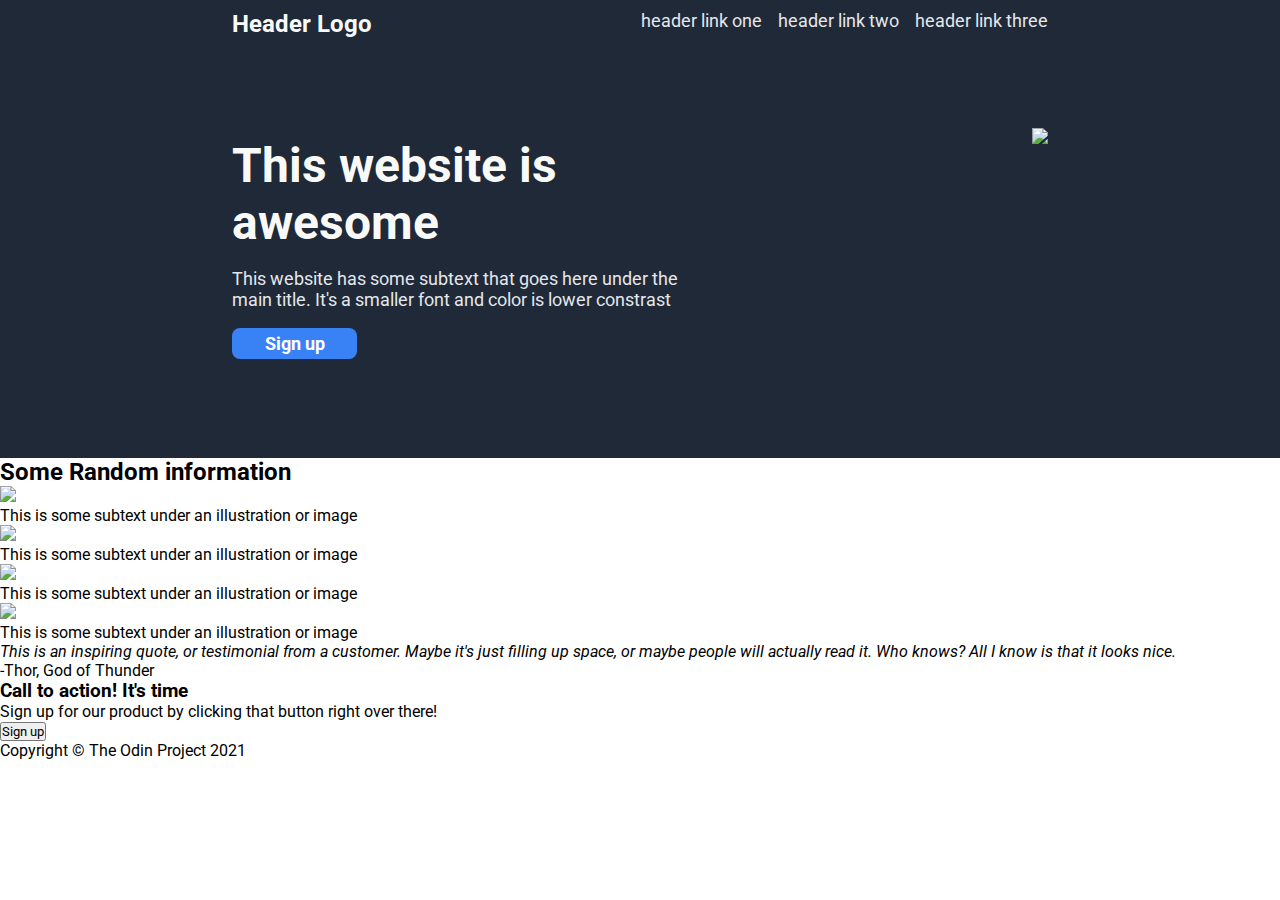
==== index.html @ b481fa95 "initial HTML and 1st container done" ====
<!DOCTYPE html>
<html lang="en">
<head>
    <meta charset="UTF-8">
    <meta name="viewport" content="width=device-width, initial-scale=1.0">
    <title>Document</title>
    <link rel="stylesheet" href="styles.css">
    <link rel="preconnect" href="https://fonts.googleapis.com">
    <link rel="preconnect" href="https://fonts.gstatic.com" crossorigin>
    <link href="https://fonts.googleapis.com/css2?family=Roboto:ital,wght@0,100;0,300;0,400;0,500;0,700;0,900;1,100;1,300;1,400;1,500;1,700;1,900&display=swap" rel="stylesheet">
</head>
<body>
    <div class="topContainer">
        <div class="content">
            <div class="header">
                <strong class="logo">Header Logo</strong>
                <ul>
                    <li><a href="index.html">header link one</a></li>
                    <li><a href="index.html">header link two</a></li>
                    <li><a href="index.html">header link three</a></li>
                </ul>
            </div>
            
            <div class="main-content">
                <div class="para">
                    <h1>This website is awesome</h1>
                    <p>This website has some subtext that goes here under the main title. It's a smaller font and color is lower constrast</p>
                    <button>Sign up</button>
                </div>
                <img src="https://images.pexels.com/photos/14645039/pexels-photo-14645039.jpeg">
            </div>    
        </div>  
    </div>

    <div class="secondContainer">
        <h2>Some Random information</h2>
        <div class="content-2">
            <div class="item">
                <img src="https://images.pexels.com/photos/27139559/pexels-photo-27139559/free-photo-of-dervishes-dancing-on-stage.jpeg">
                <p>This is some subtext under an illustration or image</p>
            </div>
            <div class="item">
                <img src="https://images.pexels.com/photos/27139559/pexels-photo-27139559/free-photo-of-dervishes-dancing-on-stage.jpeg">
                <p>This is some subtext under an illustration or image</p>
            </div>
            <div class="item">
                <img src="https://images.pexels.com/photos/27139559/pexels-photo-27139559/free-photo-of-dervishes-dancing-on-stage.jpeg">
                <p>This is some subtext under an illustration or image</p>
            </div>
            <div class="item">
                <img src="https://images.pexels.com/photos/27139559/pexels-photo-27139559/free-photo-of-dervishes-dancing-on-stage.jpeg">
                <p>This is some subtext under an illustration or image</p>
            </div>
        </div> 
    </div>

    <div class="thirdContainer">
        <em>This is an inspiring quote, or testimonial from a customer. Maybe it's just filling up space, or maybe people will actually read it. Who knows? All I know is that it looks nice.</em>
        <p>-Thor, God of Thunder</p>
    </div>

    <div class="fourContainer">
        <div class="content-4">
            <h3>Call to action! It's time</h3>
            <p>Sign up for our product by clicking that button right over there!</p>
        </div> 
        <button>Sign up</button>
    </div>

    <footer>
        <p>Copyright &copy; The Odin Project 2021</p>
    </footer>
</body>
</html>
---- styles.css ----
/* General */
*
{
    padding: 0;
    margin: 0;
    font-family: Roboto;
}

ul
{
    list-style-type: none;
}

a
{
    text-decoration: none;
    color: black;
}

/* First block */
.topContainer
{
    display: flex;
    justify-content: center;
    background-color: #1F2937;
}

h1
{
    font-size: 48px;
    font-weight: bolder;
    color: #F9FAF8;
}

.topContainer .content
{
    display: flex;
    flex-direction: column;
    max-width: 75%;
}

.topContainer .content .main-content
{
    display: flex;
    justify-content: space-between;
    padding: 90px 0px;
    gap: 350px;
}

.topContainer .content .header
{
    display: flex;
    justify-content: space-between;
    padding-top: 10px;
}

.topContainer .content .header ul
{
    display: flex;
    gap: 16px;
}

.topContainer .content .main-content .para
{
    display: flex;
    flex-direction: column;
    justify-content: space-around;
    width: 450px;
}

.topContainer .content .main-content .para p,
.topContainer .content .header ul li a
{
    font-size: 18px;
    color: #E5E7EB;
}

.topContainer .content .header .logo
{
    font-size: 24px;
    color: #F9FAF8;
}

.topContainer .content .main-content .para button
{
    width: 125px;
    padding: 5px 25px;
    font-size: 18px;
    background-color: #3882F6;
    color: white;
    font-weight: bold;
    border-radius: 8px;
    border: none;
}

img
{
    height: 240px;
}
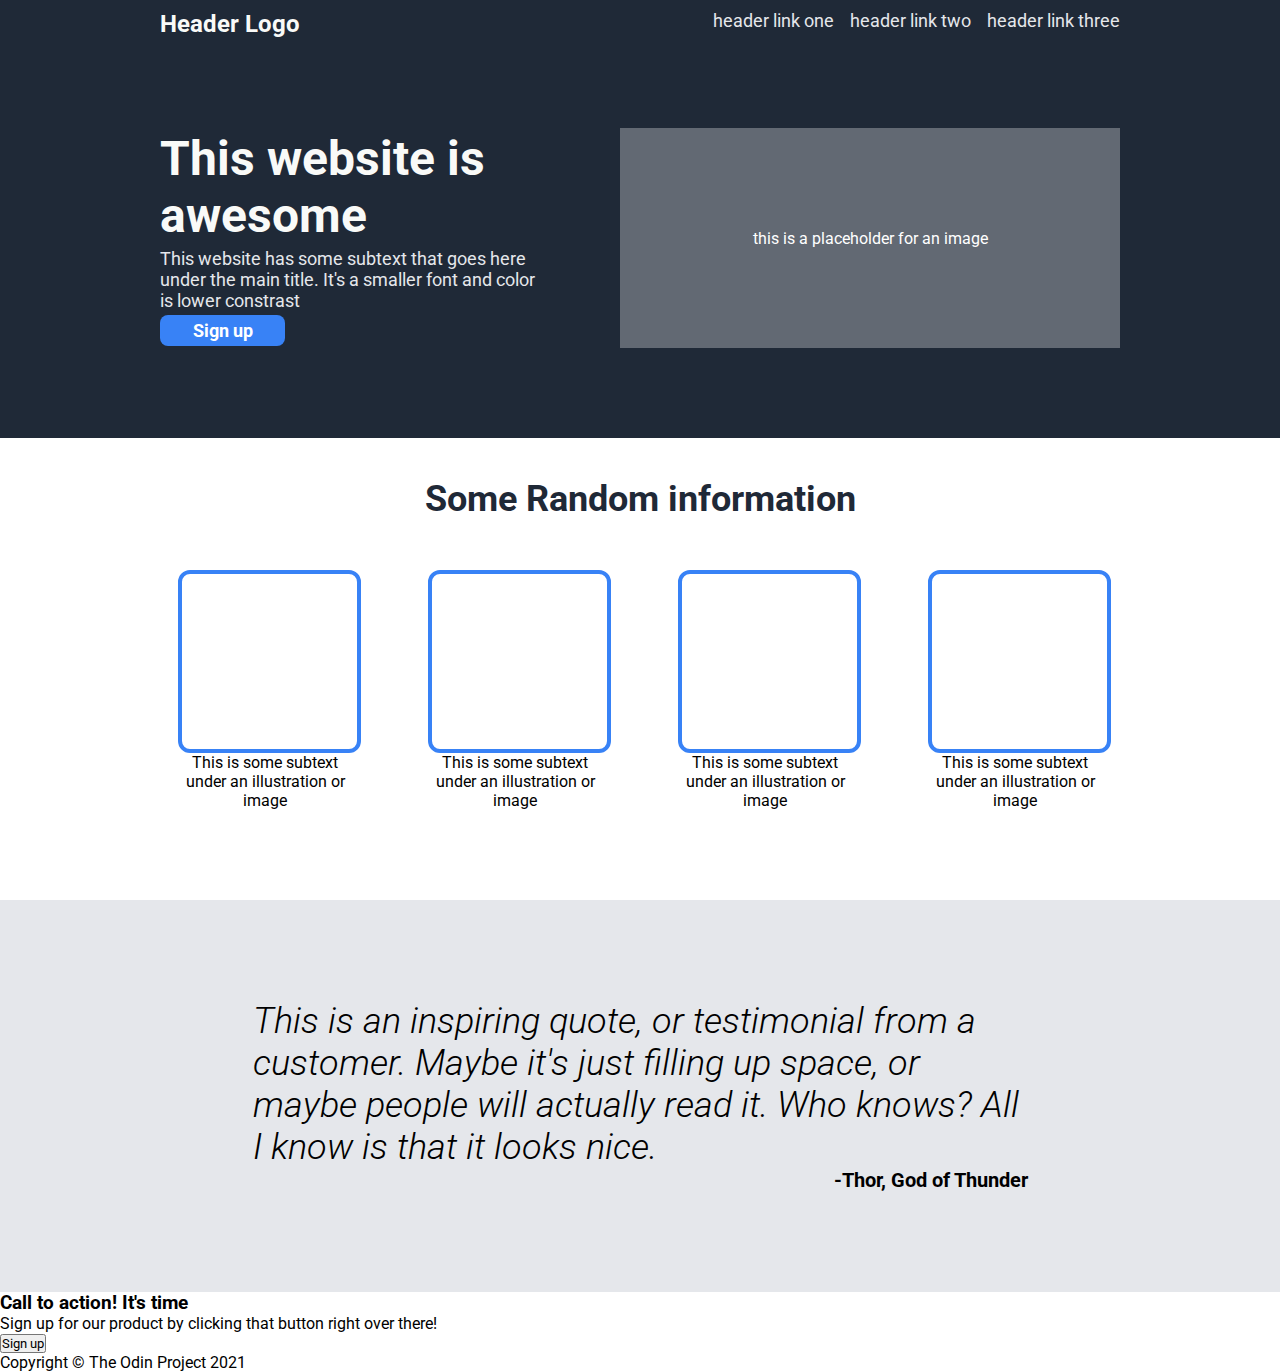
==== commit cc7ad909: "Completed 2nd & 3rd container" ====
--- a/index.html
+++ b/index.html
@@ -27,40 +27,42 @@
                     <p>This website has some subtext that goes here under the main title. It's a smaller font and color is lower constrast</p>
                     <button>Sign up</button>
                 </div>
-                <img src="https://images.pexels.com/photos/14645039/pexels-photo-14645039.jpeg">
+                <div class="img-ph">this is a placeholder for an image</div> 
             </div>    
         </div>  
     </div>
 
     <div class="secondContainer">
         <h2>Some Random information</h2>
-        <div class="content-2">
+        <div class="content">
             <div class="item">
-                <img src="https://images.pexels.com/photos/27139559/pexels-photo-27139559/free-photo-of-dervishes-dancing-on-stage.jpeg">
+                <div class="img-ph"></div>
                 <p>This is some subtext under an illustration or image</p>
             </div>
             <div class="item">
-                <img src="https://images.pexels.com/photos/27139559/pexels-photo-27139559/free-photo-of-dervishes-dancing-on-stage.jpeg">
+                <div class="img-ph"></div>
                 <p>This is some subtext under an illustration or image</p>
             </div>
             <div class="item">
-                <img src="https://images.pexels.com/photos/27139559/pexels-photo-27139559/free-photo-of-dervishes-dancing-on-stage.jpeg">
+                <div class="img-ph"></div>
                 <p>This is some subtext under an illustration or image</p>
             </div>
             <div class="item">
-                <img src="https://images.pexels.com/photos/27139559/pexels-photo-27139559/free-photo-of-dervishes-dancing-on-stage.jpeg">
+                <div class="img-ph"></div>
                 <p>This is some subtext under an illustration or image</p>
             </div>
         </div> 
     </div>
 
     <div class="thirdContainer">
-        <em>This is an inspiring quote, or testimonial from a customer. Maybe it's just filling up space, or maybe people will actually read it. Who knows? All I know is that it looks nice.</em>
-        <p>-Thor, God of Thunder</p>
+        <div class="content">
+            <p class="quote">This is an inspiring quote, or testimonial from a customer. Maybe it's just filling up space, or maybe people will actually read it. Who knows? All I know is that it looks nice.</em>
+            <p class="credit">-Thor, God of Thunder</p>
+        </div> 
     </div>
 
-    <div class="fourContainer">
-        <div class="content-4">
+    <div class="fourthContainer">
+        <div class="content">
             <h3>Call to action! It's time</h3>
             <p>Sign up for our product by clicking that button right over there!</p>
         </div> 
--- a/styles.css
+++ b/styles.css
@@ -44,7 +44,7 @@
     display: flex;
     justify-content: space-between;
     padding: 90px 0px;
-    gap: 350px;
+    gap: 75px;    
 }
 
 .topContainer .content .header
@@ -93,7 +93,86 @@
     border: none;
 }
 
-img
+.topContainer .content .main-content .img-ph
 {
-    height: 240px;
+    display: flex;
+    justify-content: center;
+    align-items: center;
+    height: 220px;
+    width: 500px;
+    background-color: rgba(255, 255, 255, 0.3);
+    color: white;
+    flex-shrink: 0;
 }
+
+/* second Container */
+.secondContainer .content .item .img-ph
+{
+    width: 175px;
+    height: 175px;
+    border: 4px solid #3882F6;    
+    border-radius: 12px;
+}
+
+.secondContainer
+{
+    display: flex;
+    flex-direction: column;
+    align-items: center;
+    padding: 40px 0;
+}
+
+.secondContainer h2
+{
+    font-size: 36px;
+    font-weight: bolder;
+    color: #1F2937;
+}
+
+.secondContainer .content
+{
+    display: flex;
+    justify-content: space-between;
+    gap: 75px;
+    padding: 50px 0;
+}
+
+.secondContainer .content .item 
+{
+    display: flex;
+    flex-direction: column;
+    max-width: 175px;
+}
+
+.secondContainer .content .item p
+{
+    text-align: center;
+}
+
+/* Third container */
+.thirdContainer
+{
+    background-color: #E5E7EB;
+    display: flex;
+    justify-content: center;
+    align-items: center;
+    padding: 100px 0;
+}
+
+.thirdContainer .content .quote
+{
+    font-size: 36px;
+    font-style: italic;
+    max-width: 775px;
+    font-weight: 300;
+}
+
+.thirdContainer .content .credit
+{
+    display: flex;
+    justify-content: end;
+    font-weight: bolder;
+    font-size: 20px;
+}
+
+/* fourth container */
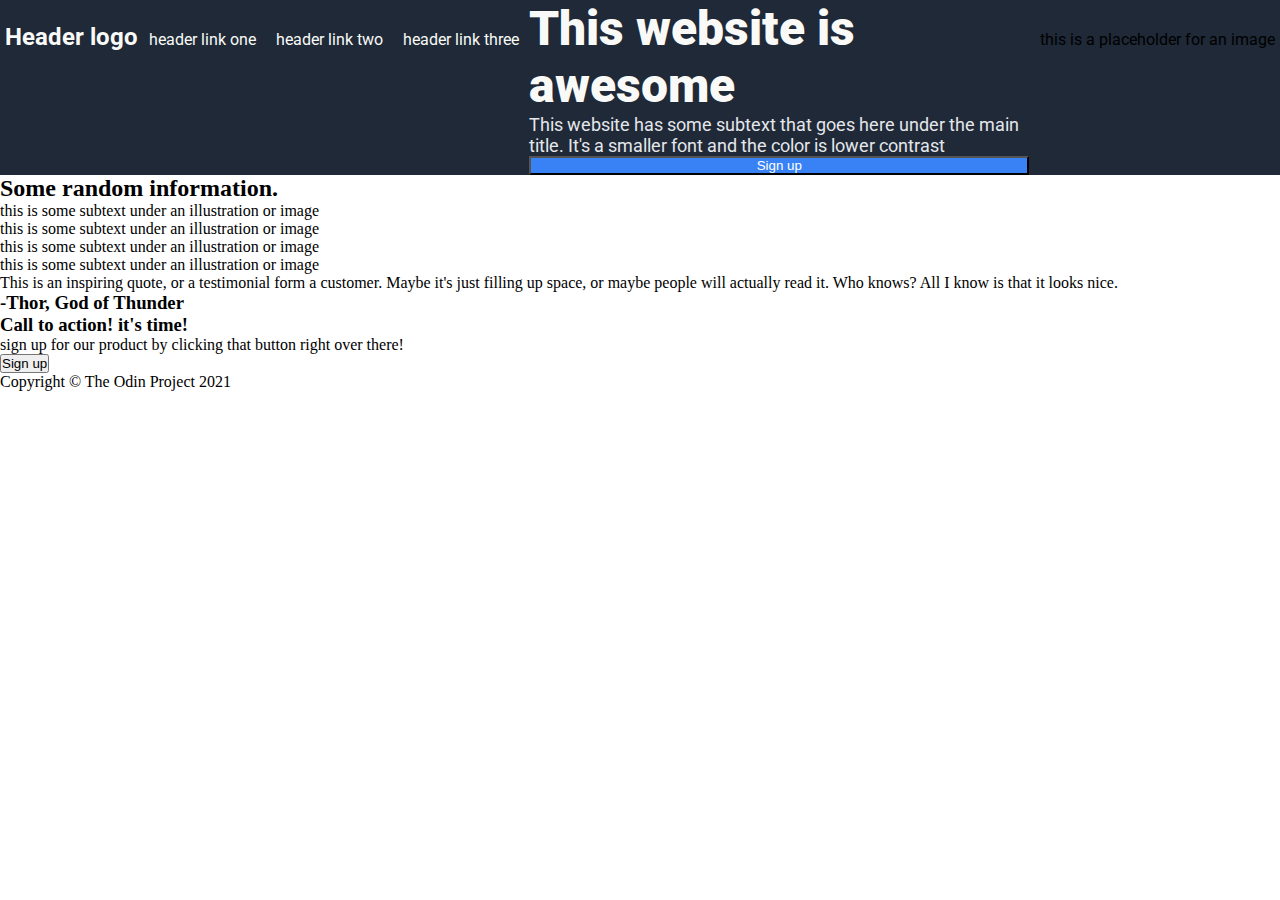
==== commit 2dda8cc6: "HTML layout done" ====
--- a/index.html
+++ b/index.html
@@ -1,76 +1,83 @@
 <!DOCTYPE html>
 <html lang="en">
-<head>
-    <meta charset="UTF-8">
-    <meta name="viewport" content="width=device-width, initial-scale=1.0">
-    <title>Document</title>
-    <link rel="stylesheet" href="styles.css">
-    <link rel="preconnect" href="https://fonts.googleapis.com">
-    <link rel="preconnect" href="https://fonts.gstatic.com" crossorigin>
-    <link href="https://fonts.googleapis.com/css2?family=Roboto:ital,wght@0,100;0,300;0,400;0,500;0,700;0,900;1,100;1,300;1,400;1,500;1,700;1,900&display=swap" rel="stylesheet">
-</head>
-<body>
-    <div class="topContainer">
+  <head>
+    <meta charset="UTF-8" />
+    <meta name="viewport" content="width=device-width, initial-scale=1.0" />
+    <title>landing page</title>
+    <link rel="stylesheet" href="styles.css" />
+  </head>
+  <body>
+    <main>
+      <section class="first">
+        <header>
+          <div class="logo-text">Header logo</div>
+          <ul class="navigation">
+            <li><a href="#">header link one</a></li>
+            <li><a href="#">header link two</a></li>
+            <li><a href="#">header link three</a></li>
+          </ul>
+          <div class="content">
+            <div class="intro-text">
+              <h1>This website is awesome</h1>
+              <p>
+                This website has some subtext that goes here under the main
+                title. It's a smaller font and the color is lower contrast
+              </p>
+              <button>Sign up</button>
+            </div>
+          </div>
+          <div class="placeholder-img">this is a placeholder for an image</div>
+        </header>
+      </section>
+
+      <section class="second">
+        <h2>Some random information.</h2>
+        <div class="showcase-img-grp">
+          <div class="showcase-img">
+            <div class="frame"></div>
+            <p>this is some subtext under an illustration or image</p>
+          </div>
+
+          <div class="showcase-img">
+            <div class="frame"></div>
+            <p>this is some subtext under an illustration or image</p>
+          </div>
+
+          <div class="showcase-img">
+            <div class="frame"></div>
+            <p>this is some subtext under an illustration or image</p>
+          </div>
+
+          <div class="showcase-img">
+            <div class="frame"></div>
+            <p>this is some subtext under an illustration or image</p>
+          </div>
+        </div>
+      </section>
+
+      <section class="third">
+        <p>
+          This is an inspiring quote, or a testimonial form a customer. Maybe
+          it's just filling up space, or maybe people will actually read it. Who
+          knows? All I know is that it looks nice.
+        </p>
+        <h3>-Thor, God of Thunder</h3>
+      </section>
+
+      <section class="fourth">
         <div class="content">
-            <div class="header">
-                <strong class="logo">Header Logo</strong>
-                <ul>
-                    <li><a href="index.html">header link one</a></li>
-                    <li><a href="index.html">header link two</a></li>
-                    <li><a href="index.html">header link three</a></li>
-                </ul>
-            </div>
-            
-            <div class="main-content">
-                <div class="para">
-                    <h1>This website is awesome</h1>
-                    <p>This website has some subtext that goes here under the main title. It's a smaller font and color is lower constrast</p>
-                    <button>Sign up</button>
-                </div>
-                <div class="img-ph">this is a placeholder for an image</div> 
-            </div>    
-        </div>  
-    </div>
-
-    <div class="secondContainer">
-        <h2>Some Random information</h2>
-        <div class="content">
-            <div class="item">
-                <div class="img-ph"></div>
-                <p>This is some subtext under an illustration or image</p>
-            </div>
-            <div class="item">
-                <div class="img-ph"></div>
-                <p>This is some subtext under an illustration or image</p>
-            </div>
-            <div class="item">
-                <div class="img-ph"></div>
-                <p>This is some subtext under an illustration or image</p>
-            </div>
-            <div class="item">
-                <div class="img-ph"></div>
-                <p>This is some subtext under an illustration or image</p>
-            </div>
-        </div> 
-    </div>
-
-    <div class="thirdContainer">
-        <div class="content">
-            <p class="quote">This is an inspiring quote, or testimonial from a customer. Maybe it's just filling up space, or maybe people will actually read it. Who knows? All I know is that it looks nice.</em>
-            <p class="credit">-Thor, God of Thunder</p>
-        </div> 
-    </div>
-
-    <div class="fourthContainer">
-        <div class="content">
-            <h3>Call to action! It's time</h3>
-            <p>Sign up for our product by clicking that button right over there!</p>
-        </div> 
-        <button>Sign up</button>
-    </div>
-
+          <div class="sign-up-text">
+            <h3>Call to action! it's time!</h3>
+            <p>
+              sign up for our product by clicking that button right over there!
+            </p>
+          </div>
+          <button>Sign up</button>
+        </div>
+      </section>
+    </main>
     <footer>
-        <p>Copyright &copy; The Odin Project 2021</p>
+      <p>Copyright &copy; The Odin Project 2021</p>
     </footer>
-</body>
+  </body>
 </html>
--- a/styles.css
+++ b/styles.css
@@ -1,178 +1,64 @@
-/* General */
-*
-{
+@import url('https://fonts.googleapis.com/css2?family=Roboto:ital,wght@0,100;0,300;0,400;0,500;0,700;0,900;1,100;1,300;1,400;1,500;1,700;1,900&display=swap');
+
+*{
+    margin: 0;
     padding: 0;
-    margin: 0;
-    font-family: Roboto;
+    box-sizing: border-box;
 }
 
-ul
-{
-    list-style-type: none;
+.first {
+    background-color: #1F2937;
+    font-family: "Roboto", serif;
+    max-height: 500px;
 }
 
-a
-{
-    text-decoration: none;
-    color: black;
+.first header{
+    display: flex;
+    justify-content: space-around;
+    flex-flow: row wrap;
+    align-items: baseline;
 }
 
-/* First block */
-.topContainer
-{
-    display: flex;
-    justify-content: center;
-    background-color: #1F2937;
+.first header .logo-text{
+    font-size: 24px;
+    color: #F9FAF8;
+    font-weight: bold;
 }
 
-h1
-{
-    font-size: 48px;
-    font-weight: bolder;
+.first header .navigation{
+    display: flex;
+    list-style-type: none;
+    gap: 20px;
+}
+
+.first header .navigation a{
+    text-decoration: none;
     color: #F9FAF8;
 }
 
-.topContainer .content
-{
+.first .content{
+    display: flex;
+    justify-content: space-around;
+}
+
+.first .content .intro-text{
     display: flex;
     flex-direction: column;
-    max-width: 75%;
+    max-width: 500px;
 }
 
-.topContainer .content .main-content
-{
-    display: flex;
-    justify-content: space-between;
-    padding: 90px 0px;
-    gap: 75px;    
+.first .content .intro-text h1{
+    font-size: 48px;
+    color: #F9FAF8;
+    font-weight: 900;
 }
 
-.topContainer .content .header
-{
-    display: flex;
-    justify-content: space-between;
-    padding-top: 10px;
-}
-
-.topContainer .content .header ul
-{
-    display: flex;
-    gap: 16px;
-}
-
-.topContainer .content .main-content .para
-{
-    display: flex;
-    flex-direction: column;
-    justify-content: space-around;
-    width: 450px;
-}
-
-.topContainer .content .main-content .para p,
-.topContainer .content .header ul li a
-{
+.first .content .intro-text p{
     font-size: 18px;
     color: #E5E7EB;
 }
 
-.topContainer .content .header .logo
-{
-    font-size: 24px;
-    color: #F9FAF8;
-}
-
-.topContainer .content .main-content .para button
-{
-    width: 125px;
-    padding: 5px 25px;
-    font-size: 18px;
+.first .content .intro-text button{
     background-color: #3882F6;
     color: white;
-    font-weight: bold;
-    border-radius: 8px;
-    border: none;
 }
-
-.topContainer .content .main-content .img-ph
-{
-    display: flex;
-    justify-content: center;
-    align-items: center;
-    height: 220px;
-    width: 500px;
-    background-color: rgba(255, 255, 255, 0.3);
-    color: white;
-    flex-shrink: 0;
-}
-
-/* second Container */
-.secondContainer .content .item .img-ph
-{
-    width: 175px;
-    height: 175px;
-    border: 4px solid #3882F6;    
-    border-radius: 12px;
-}
-
-.secondContainer
-{
-    display: flex;
-    flex-direction: column;
-    align-items: center;
-    padding: 40px 0;
-}
-
-.secondContainer h2
-{
-    font-size: 36px;
-    font-weight: bolder;
-    color: #1F2937;
-}
-
-.secondContainer .content
-{
-    display: flex;
-    justify-content: space-between;
-    gap: 75px;
-    padding: 50px 0;
-}
-
-.secondContainer .content .item 
-{
-    display: flex;
-    flex-direction: column;
-    max-width: 175px;
-}
-
-.secondContainer .content .item p
-{
-    text-align: center;
-}
-
-/* Third container */
-.thirdContainer
-{
-    background-color: #E5E7EB;
-    display: flex;
-    justify-content: center;
-    align-items: center;
-    padding: 100px 0;
-}
-
-.thirdContainer .content .quote
-{
-    font-size: 36px;
-    font-style: italic;
-    max-width: 775px;
-    font-weight: 300;
-}
-
-.thirdContainer .content .credit
-{
-    display: flex;
-    justify-content: end;
-    font-weight: bolder;
-    font-size: 20px;
-}
-
-/* fourth container */
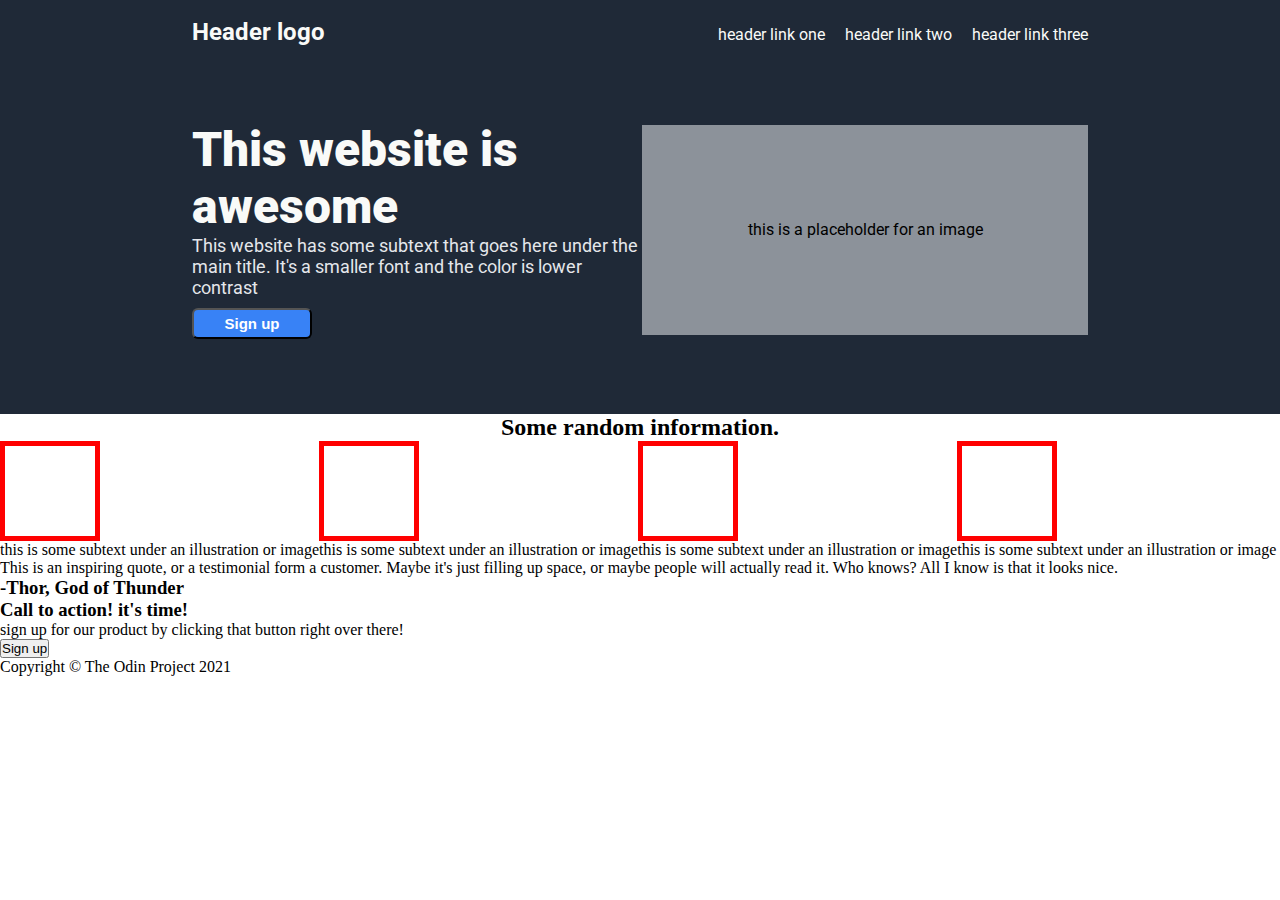
==== commit 1548c62b: "1st section complete" ====
--- a/index.html
+++ b/index.html
@@ -9,14 +9,16 @@
   <body>
     <main>
       <section class="first">
-        <header>
-          <div class="logo-text">Header logo</div>
-          <ul class="navigation">
-            <li><a href="#">header link one</a></li>
-            <li><a href="#">header link two</a></li>
-            <li><a href="#">header link three</a></li>
-          </ul>
-          <div class="content">
+        <div class="content">
+          <header>
+            <div class="logo-text">Header logo</div>
+            <ul class="navigation">
+              <li><a href="#">header link one</a></li>
+              <li><a href="#">header link two</a></li>
+              <li><a href="#">header link three</a></li>
+            </ul>
+          </header>
+          <div class="hero">
             <div class="intro-text">
               <h1>This website is awesome</h1>
               <p>
@@ -25,9 +27,11 @@
               </p>
               <button>Sign up</button>
             </div>
+            <div class="placeholder-img">
+              this is a placeholder for an image
+            </div>
           </div>
-          <div class="placeholder-img">this is a placeholder for an image</div>
-        </header>
+        </div>
       </section>
 
       <section class="second">
--- a/styles.css
+++ b/styles.css
@@ -9,56 +9,96 @@
 .first {
     background-color: #1F2937;
     font-family: "Roboto", serif;
-    max-height: 500px;
 }
 
-.first header{
+.first .content header{
     display: flex;
-    justify-content: space-around;
-    flex-flow: row wrap;
+    justify-content: space-between;
     align-items: baseline;
+    padding:18px 0 75px;
 }
 
-.first header .logo-text{
+.first .content{
+    max-width: 70%;
+    margin-left: auto;
+    margin-right: auto;
+}
+
+.first .content header .logo-text{
     font-size: 24px;
     color: #F9FAF8;
     font-weight: bold;
+    width: 450px;
 }
 
-.first header .navigation{
+.first .content header .navigation{
     display: flex;
     list-style-type: none;
     gap: 20px;
 }
 
-.first header .navigation a{
+.first .content header .navigation a{
     text-decoration: none;
     color: #F9FAF8;
 }
 
-.first .content{
+.first .content .hero{
     display: flex;
-    justify-content: space-around;
+    justify-content: space-between;
+    padding-bottom: 75px;
 }
 
-.first .content .intro-text{
+.first .content .hero .intro-text{
     display: flex;
     flex-direction: column;
-    max-width: 500px;
+    max-width: 450px;
+    align-items: flex-start;
 }
 
-.first .content .intro-text h1{
+.first .content .hero .placeholder-img{
+    background-color: #e5e7eb8d;
+    height: 210.8px;
+    width: 480px;
+    align-self: center;
+    display: flex;
+    justify-content: center;
+    align-items: center;
+}
+
+.first .content .hero .intro-text h1{
     font-size: 48px;
     color: #F9FAF8;
     font-weight: 900;
 }
 
-.first .content .intro-text p{
+.first .content .hero .intro-text p{
     font-size: 18px;
     color: #E5E7EB;
 }
 
-.first .content .intro-text button{
+.first .content .hero .intro-text button{
     background-color: #3882F6;
     color: white;
+    padding: 5px;
+    width: 120px;
+    text-align: center;
+    font-weight: bold;
+    font-size: 15px;
+    border-radius: 6px;
+    margin-top: 10px;
 }
+
+
+.second {
+    text-align: center;
+}
+
+.second .showcase-img-grp {
+    display: flex;
+}
+
+.second .showcase-img-grp .showcase-img .frame{
+    height: 100px;
+    width: 100px;
+    border: 5px solid red;
+}
